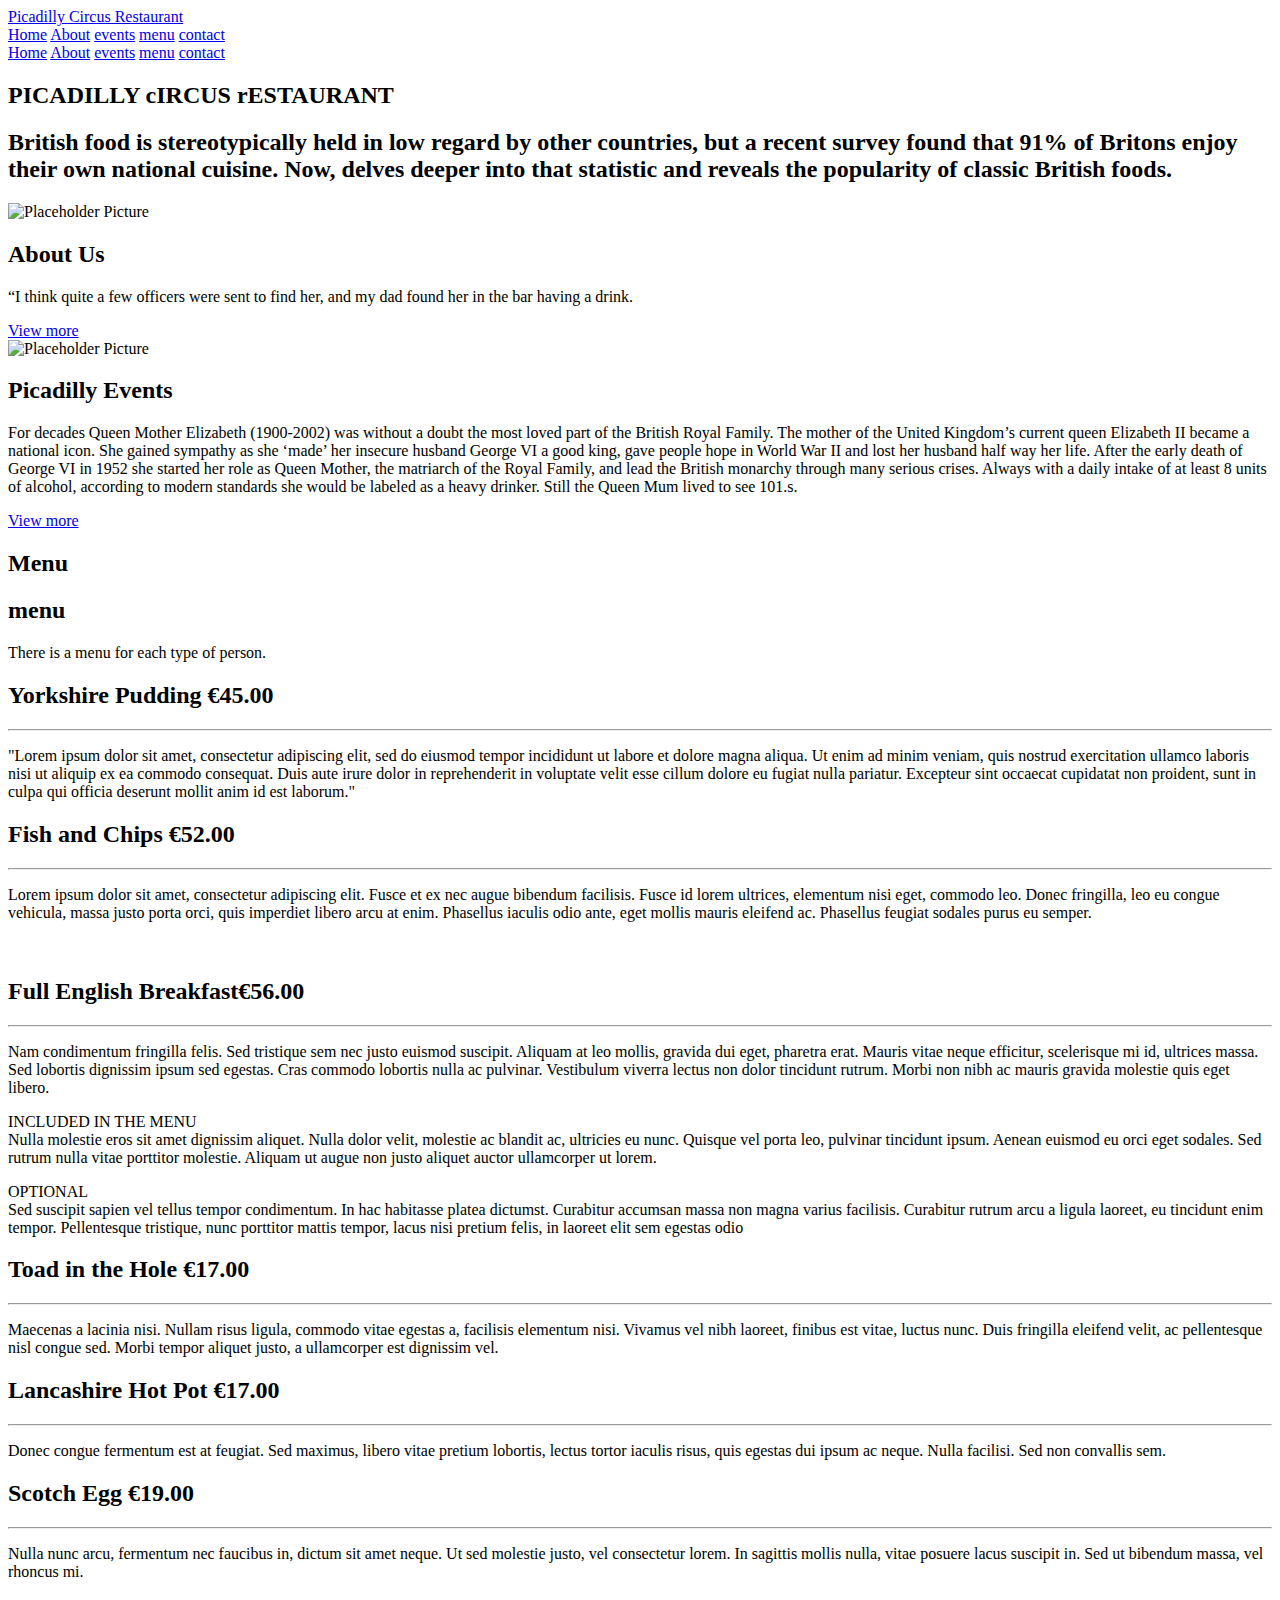
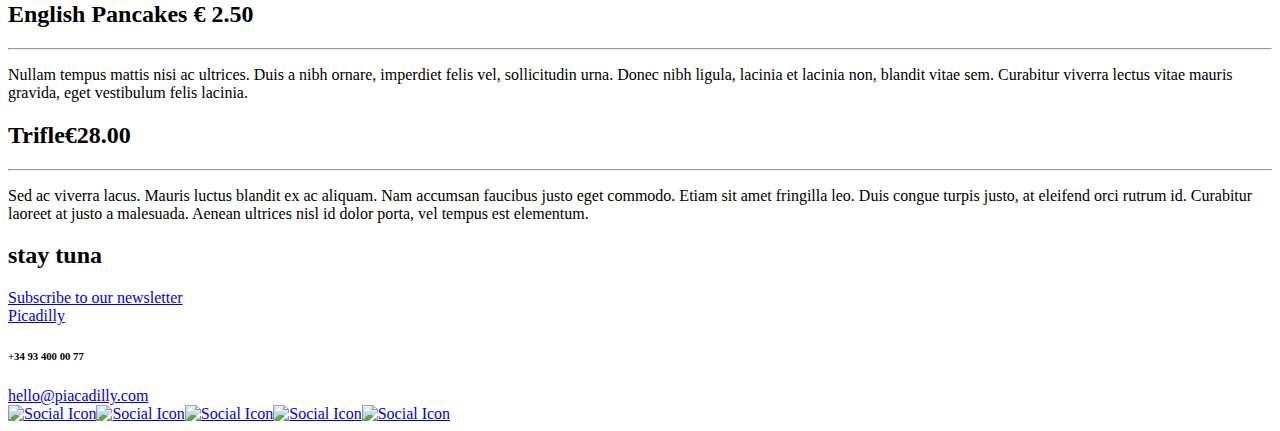
==== index.html @ 37674611 "Add files via upload" ====
<!DOCTYPE html>
<html>

<head>
  <meta charset="utf-8">
  <meta name="viewport" content="width=device-width,initial-scale=1">
  <meta name="generator" content="Site Designer Ragonba3">
  <title>Index</title>
  <link rel="stylesheet" href="css/foundation.min.css">
  <link rel="stylesheet" href="css/wireframe-theme.min.css">
  <script>document.createElement( "picture" );</script>
  <script class="picturefill" async="async" src="js/picturefill.min.js"></script>
  <link rel="stylesheet" href="css/main.css">
  <link rel="stylesheet" href="https://fonts.googleapis.com/css?family=Archivo:400,i%7CErica+One%7CJosefin+Sans%7CRoboto%7CWork+Sans">
</head>

<body class="no-js">
  <div class="container">
    <div class="container header">
      <div class="container menu-bar"><a class="link-text home-item-menu" href="index.html"><span class="text-link-text-1">Picadilly Circus Restaurant</span></a><a class="glyph menu-toggler" href="#" data-toggle="menu"><i class="coffeecup-icons-menu3"></i></a></div>
      <div class="container menu-wrapper mobile-menu" id="menu" data-toggler="show-menu">
        <a class="link-text menu-item" href="index.html" data-toggle="menu">Home</a>
        <a class="link-text menu-item" href="about.html" data-toggle="menu">About</a>
        <a class="link-text menu-item" href="events.html" data-toggle="menu">events</a>
        <a class="link-text menu-item" href="index.html#menu-kobe" data-toggle="menu">menu</a>
        <a class="link-text menu-item" href="contact.html" data-toggle="menu">contact</a>
      </div>
      <div class="container menu-wrapper desktop-menu" data-toggler="show-menu">
        <a class="link-text menu-item" href="index.html">Home</a>
        <a class="link-text menu-item" href="about.html">About</a>
        <a class="link-text menu-item" href="events.html">events</a>
        <a class="link-text menu-item" href="index.html#menu-kobe">menu</a>
        <a class="link-text menu-item" href="contact.html">contact</a>
      </div>
    </div>
  </div>
  <div class="container hero-container"></div>
  <div class="container container-1">
    <h2 class="heading-2"><span class="heading-text-1">PICADILLY cIRCUS rESTAURANT</span></h2>
    <h3></h3>
    <h2 class="subheading">British food is stereotypically held in low regard by other countries, but a recent survey found that 91% of Britons enjoy their own national cuisine. Now, delves deeper into that statistic and reveals the popularity of classic British foods.</h2>
  </div>
  <div class="container container-industrial-design" id="furniture"></div>
  <div class="container container-9">
    <div class="container row container-3">
      <div class="container columns small-12 medium-6 large-6">
        <div class="responsive-picture picture-1">
          <picture><img alt="Placeholder Picture" src="./images/IntroductionToWebDevelopment007.png"></picture>
        </div>
        <div class="container container-2">
          <h2 class="heading-3"><span class="heading-text-3">About Us</span></h2>
          <p class="paragraph paragraph-1">“I think quite a few officers were sent to find her, and my dad found her in the bar having a drink.</p>
          <div class="container container-5"><a class="link-button button-submit" href="about.html">View more</a></div>
        </div>
      </div>
      <div class="container columns small-12 medium-6 large-6 container-4">
        <div class="responsive-picture picture-1">
          <picture><img alt="Placeholder Picture" src="./images/IntroductionToWebDevelopment028.png"></picture>
        </div>
        <div class="container container-2">
          <h2 class="heading-3"><span class="heading-text-2">Picadilly Events</span></h2>
          <p class="paragraph paragraph-1">For decades Queen Mother Elizabeth (1900-2002) was without a doubt the most loved part of the British Royal Family. The mother of the United Kingdom’s current queen Elizabeth II became a national icon. She gained sympathy as she ‘made’ her insecure husband George VI a good king, gave people hope in World War II and lost her husband half way her life. After the early death of George VI in 1952 she started her role as Queen Mother, the matriarch of the Royal Family, and lead the British monarchy through many serious crises. Always with a daily intake of at least 8 units of alcohol, according to modern standards she would be labeled as a heavy drinker. Still the Queen Mum lived to see 101.s.</p>
          <div class="container container-5"><a class="link-button button-submit" href="events.html">View more</a></div>
        </div>
      </div>
    </div>
  </div>
  <div class="container container-personal" id="menu-kobe">
    <div class="container container-6">
      <h2 class="heading-1"><span class="heading-text-21">M</span>en<span class="heading-text-22">u</span></h2>
    </div>
  </div>
  <div class="container container-menu">
    <h2 class="title-section" id="heading-1"><span class="heading-text-24">menu</span></h2>
    <p class="paragraph subtitle-section">There is a menu for each type of person.</p>
    <div class="container">
      <div class="container sd-three-cols">
        <div class="container">
          <h2 class="menu-name">Yorkshire Pudding €45.00</h2>
          <div class="rule menu-rule">
            <hr>
          </div>
          <p class="paragraph paragraph-1">"Lorem ipsum dolor sit amet, consectetur adipiscing elit, sed do eiusmod tempor incididunt ut labore et dolore magna aliqua. Ut enim ad minim veniam, quis nostrud exercitation ullamco laboris nisi ut aliquip ex ea commodo consequat. Duis aute irure dolor in reprehenderit in voluptate velit esse cillum dolore eu fugiat nulla pariatur. Excepteur sint occaecat cupidatat non proident, sunt in culpa qui officia deserunt mollit anim id est laborum."</p>
        </div>
        <div class="container">
          <h2 class="menu-name">Fish and Chips €52.00</h2>
          <div class="rule menu-rule">
            <hr>
          </div>
          <p class="paragraph paragraph-1"> Lorem ipsum dolor sit amet, consectetur adipiscing elit. Fusce et ex nec augue bibendum facilisis. Fusce id lorem ultrices, elementum nisi eget, commodo leo. Donec fringilla, leo eu congue vehicula, massa justo porta orci, quis imperdiet libero arcu at enim. Phasellus iaculis odio ante, eget mollis mauris eleifend ac. Phasellus feugiat sodales purus eu semper.&nbsp;<br><br><br></p>
        </div>
        <div class="container">
          <h2 class="menu-name">Full English Breakfast€56.00</h2>
          <div class="rule menu-rule">
            <hr>
          </div>
          <p class="paragraph paragraph-1">Nam condimentum fringilla felis. Sed tristique sem nec justo euismod suscipit. Aliquam at leo mollis, gravida dui eget, pharetra erat. Mauris vitae neque efficitur, scelerisque mi id, ultrices massa. Sed lobortis dignissim ipsum sed egestas. Cras commodo lobortis nulla ac pulvinar. Vestibulum viverra lectus non dolor tincidunt rutrum. Morbi non nibh ac mauris gravida molestie quis eget libero.&nbsp;</p>
        </div>
      </div>
    </div>
    <div class="container container-7">
      <div class="container sd-two-cols">
        <div class="container">
          <p class="paragraph included-menu-text"><span class="paragraph-text-21">INCLUDED IN THE MENU<br></span>Nulla molestie eros sit amet dignissim aliquet. Nulla dolor velit, molestie ac blandit ac, ultricies eu nunc. Quisque vel porta leo, pulvinar tincidunt ipsum. Aenean euismod eu orci eget sodales. Sed rutrum nulla vitae porttitor molestie. Aliquam ut augue non justo aliquet auctor ullamcorper ut lorem. <br></p>
        </div>
        <div class="container">
          <p class="paragraph included-menu-text"><span class="paragraph-text-22">OPTIONAL<br></span>Sed suscipit sapien vel tellus tempor condimentum. In hac habitasse platea dictumst. Curabitur accumsan massa non magna varius facilisis. Curabitur rutrum arcu a ligula laoreet, eu tincidunt enim tempor. Pellentesque tristique, nunc porttitor mattis tempor, lacus nisi pretium felis, in laoreet elit sem egestas odio<br></p>
        </div>
      </div>
    </div>
    <div class="container" id="container-6">
      <div class="container sd-three-cols">
        <div class="container">
          <h2 class="menu-name">Toad in the Hole €17.00</h2>
          <div class="rule menu-rule">
            <hr>
          </div>
          <p class="paragraph paragraph-1">Maecenas a lacinia nisi. Nullam risus ligula, commodo vitae egestas a, facilisis elementum nisi. Vivamus vel nibh laoreet, finibus est vitae, luctus nunc. Duis fringilla eleifend velit, ac pellentesque nisl congue sed. Morbi tempor aliquet justo, a ullamcorper est dignissim vel. </p>
        </div>
        <div class="container">
          <h2 class="menu-name"><span class="heading-text-6"><span class="heading-text-8">Lancashire</span> <span class="heading-text-7">Hot</span> <span class="heading-text-9">Pot</span> €17.00</span></h2>
          <div class="rule menu-rule">
            <hr>
          </div>
          <p class="paragraph paragraph-1">Donec congue fermentum est at feugiat. Sed maximus, libero vitae pretium lobortis, lectus tortor iaculis risus, quis egestas dui ipsum ac neque. Nulla facilisi. Sed non convallis sem.</p>
        </div>
        <div class="container">
          <h2 class="menu-name">Scotch Egg €19.00</h2>
          <div class="rule menu-rule">
            <hr>
          </div>
          <p class="paragraph paragraph-1">Nulla nunc arcu, fermentum nec faucibus in, dictum sit amet neque. Ut sed molestie justo, vel consectetur lorem. In sagittis mollis nulla, vitae posuere lacus suscipit in. Sed ut bibendum massa, vel rhoncus mi. </p>
        </div>
      </div>
    </div>
    <div class="container" id="container-6-copy-1">
      <div class="container sd-three-cols">
        <div class="container">
          <h2 class="menu-name" id="heading-2"><span class="heading-text-23"><span class="heading-text-11">English Pancakes € </span><span class="heading-text-25">2.50</span></span></h2>
          <div class="rule menu-rule">
            <hr>
          </div>
          <p class="paragraph paragraph-1"> Nullam tempus mattis nisi ac ultrices. Duis a nibh ornare, imperdiet felis vel, sollicitudin urna. Donec nibh ligula, lacinia et lacinia non, blandit vitae sem. Curabitur viverra lectus vitae mauris gravida, eget vestibulum felis lacinia. </p>
        </div>
        <div class="container">
          <h2 class="menu-name" id="heading-3"><span class="heading-text-10">Trifle€28.00</span></h2>
          <div class="rule menu-rule">
            <hr>
          </div>
          <p class="paragraph paragraph-1">Sed ac viverra lacus. Mauris luctus blandit ex ac aliquam. Nam accumsan faucibus justo eget commodo. Etiam sit amet fringilla leo. Duis congue turpis justo, at eleifend orci rutrum id. Curabitur laoreet at justo a malesuada. Aenean ultrices nisl id dolor porta, vel tempus est elementum. </p>
        </div>
      </div>
    </div>
  </div>
  <div class="container"></div>
  <div class="container container-8">
    <h2 class="heading-1"><span class="heading-text-12">stay tuna</span></h2><a class="link-button button-find-us" href="contact.html"><span class="button-link-text-3"><span class="button-link-text-2"><span class="button-link-text-1">Subscribe to our newsletter</span></span></span></a>
  </div>
  <div class="container container-footer" id="footer">
    <div class="container row container-11">
      <div class="container columns small-12 medium-4 large-4 container-14"><a class="link-text home-item-menu" href="index.html">Picadilly</a></div>
      <div class="container columns small-12 medium-4 large-4 container-13">
        <h6 class="heading-phone">+34 93 400 00 77</h6>
        <a class="link-text footer-link" href="#">hello@piacadilly.com</a>
      </div>
      <div class="container columns small-12 medium-4 large-4 container-15">
        <div class="container container-16">
          <div class="container social-wrapper"><a href="#" target="_blank" class="social-image social-icon"><img class="facebook-icon" src="./socialicons/webicon-facebook.png" alt="Social Icon"></a><a href="#" target="_blank" class="social-image social-icon"><img class="twitter-icon" src="./socialicons/webicon-twitter.png" alt="Social Icon"></a><a href="#" target="_blank" class="social-image social-icon"><img class="linkedin-icon" src="./socialicons/webicon-linkedin.png" alt="Social Icon"></a><a href="#" target="_blank" class="social-image social-icon"><img class="instagram-icon" src="./socialicons/webicon-instagram.png" alt="Social Icon"></a><a href="#" target="_blank" class="social-image social-icon"><img class="vimeo-icon" src="./socialicons/webicon-vimeo.png" alt="Social Icon"></a></div>
        </div>
      </div>
    </div>
  </div>
  <div class="container sd-two-cols">
    <div class="container"></div>
    <div class="container"></div>
  </div>
  <div class="container sd-three-cols">
    <div class="container"></div>
    <div class="container"></div>
    <div class="container"></div>
  </div>
  <script src="js/jquery.min.js"></script>
  <script src="js/outofview.js"></script>
  <script src="js/what-input.min.js"></script>
  <script src="js/foundation.min.js"></script>
  <script>$(document).foundation();</script>
</body>

</html>
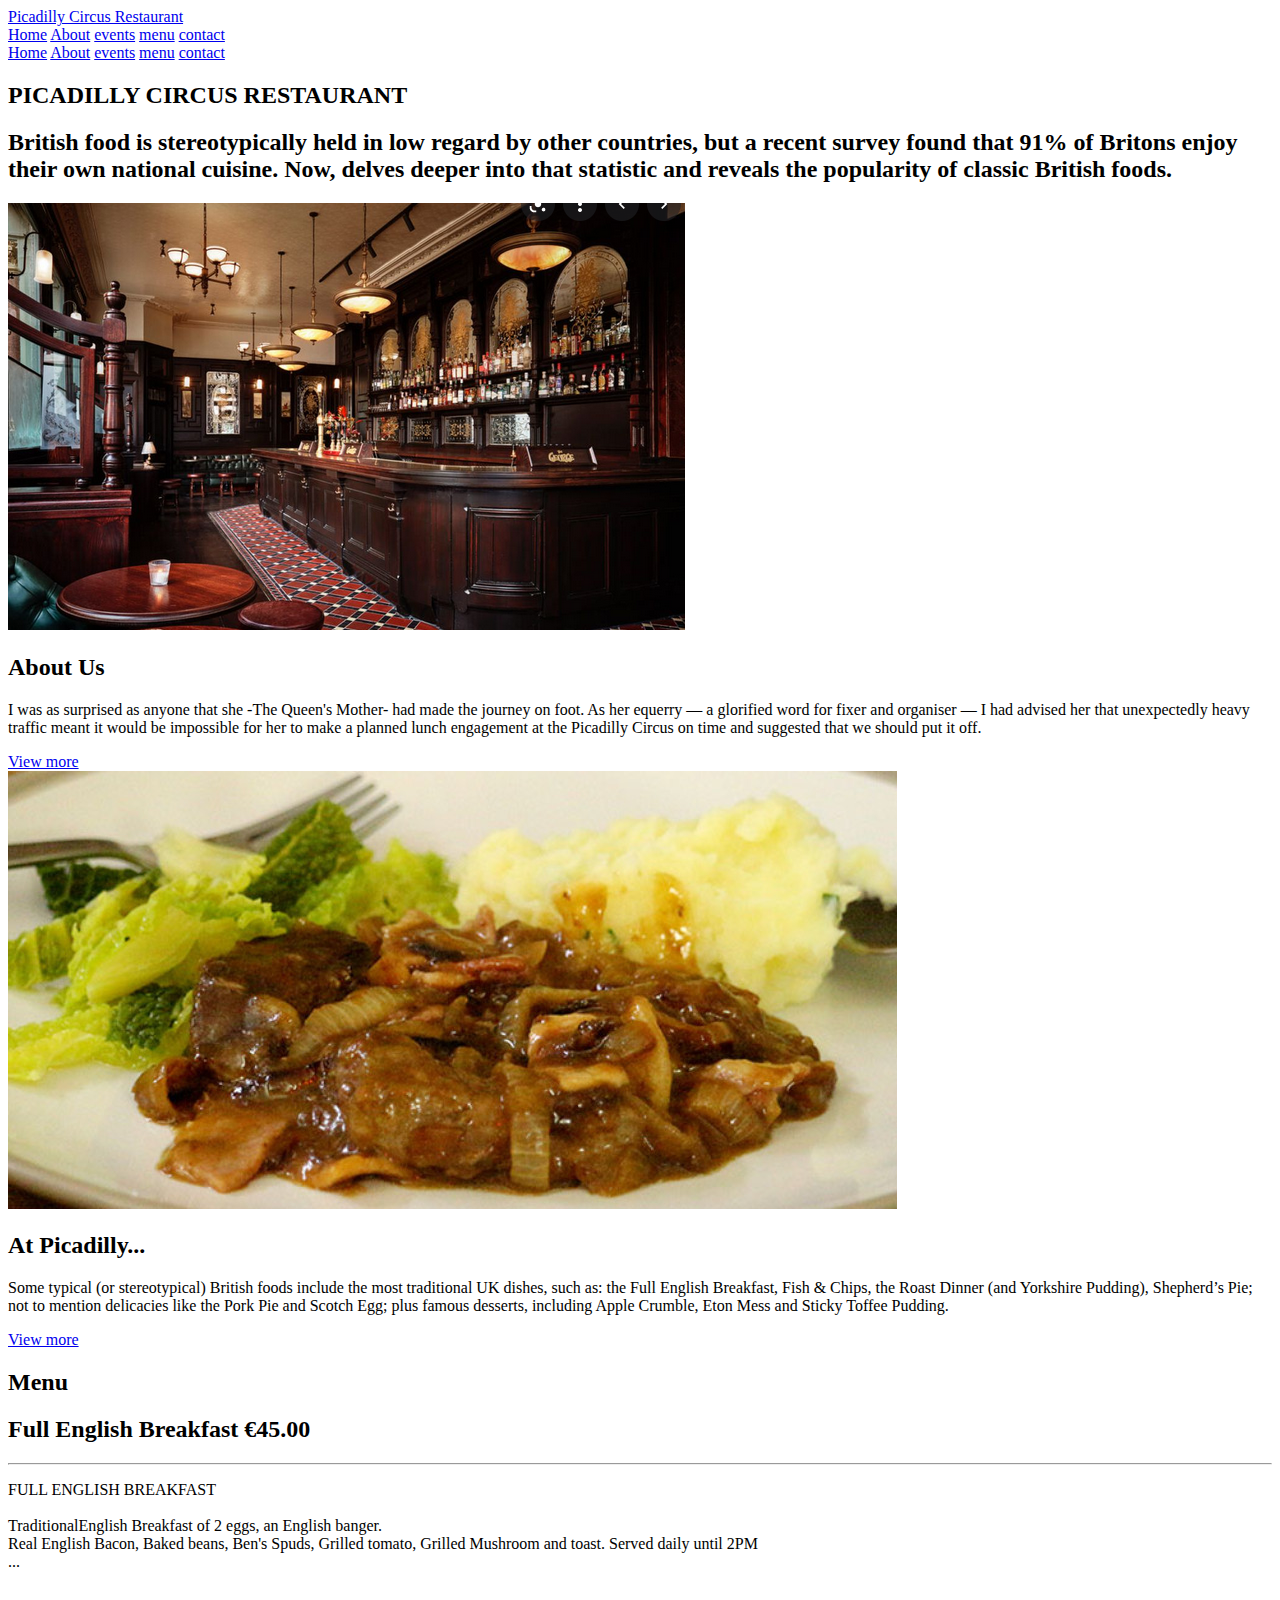
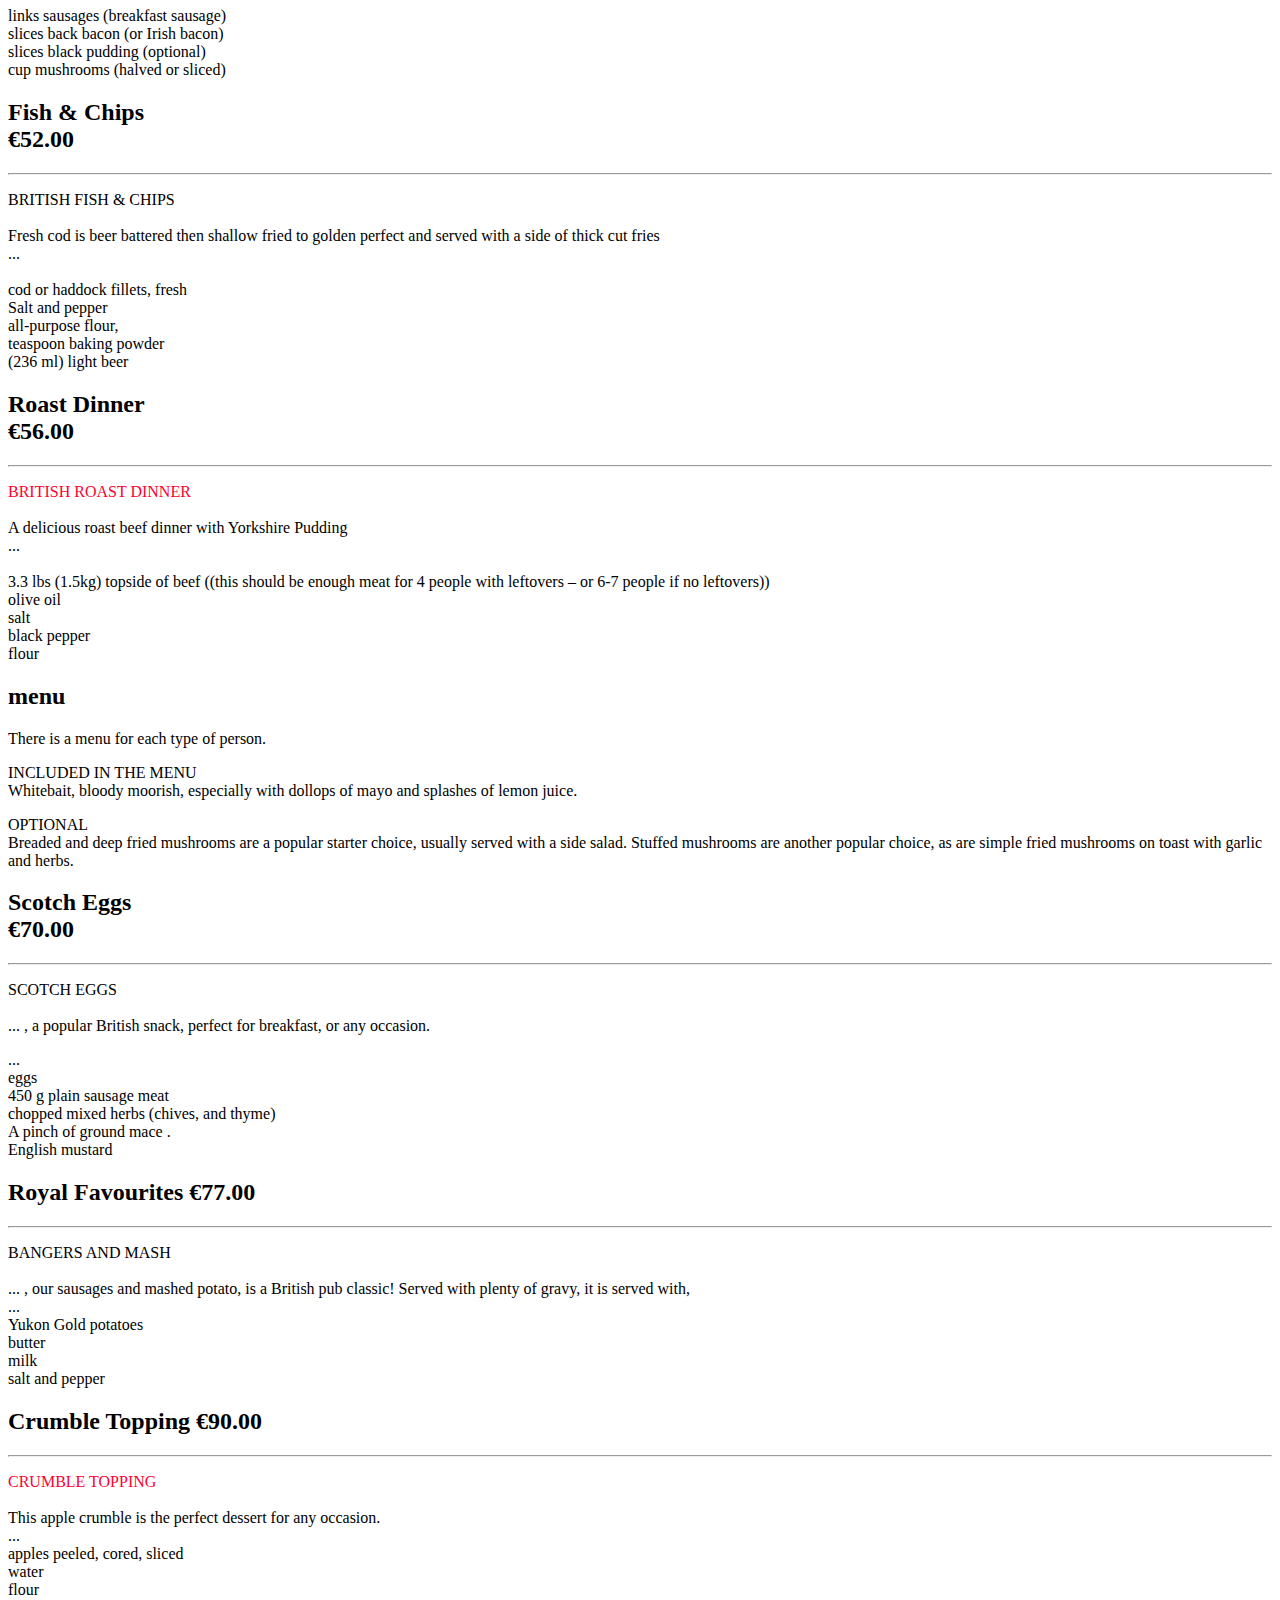
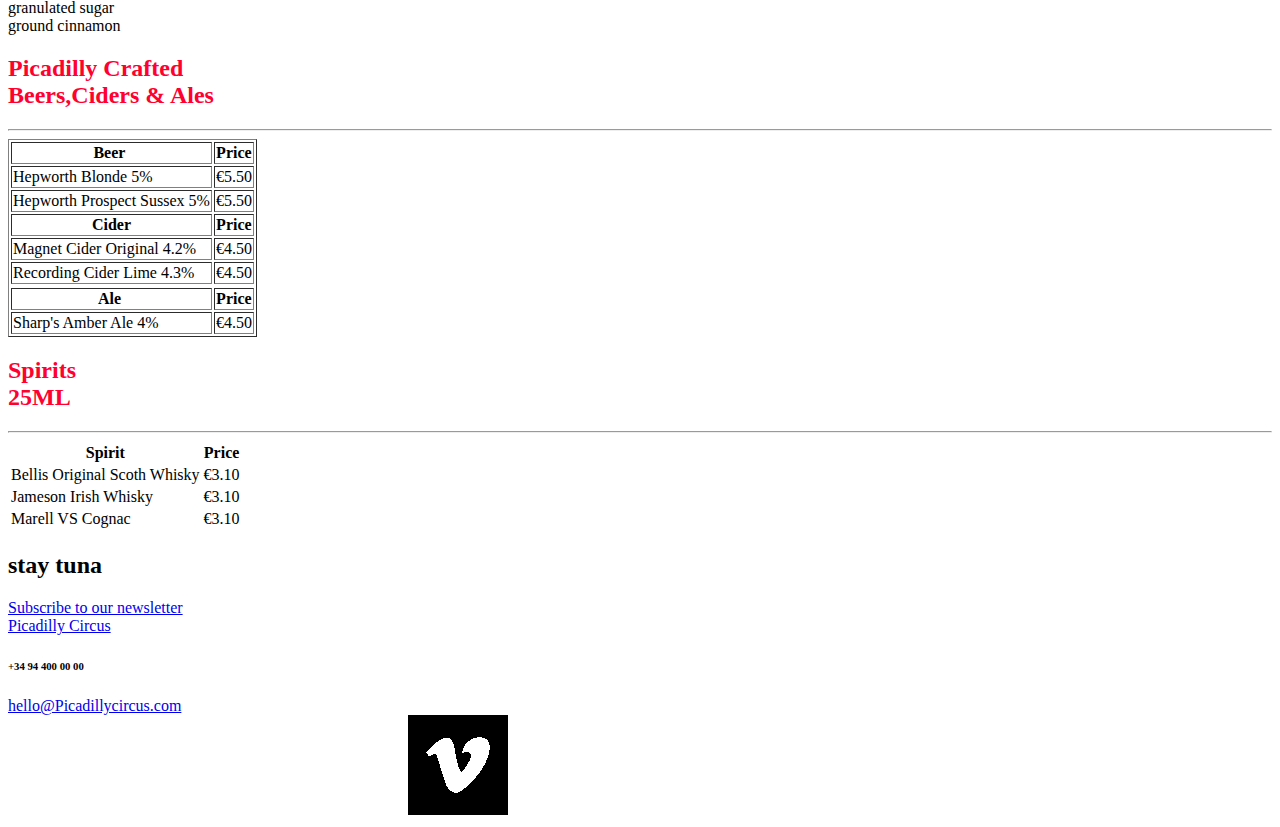
==== commit 3bb4fb1d: "Add files via upload" ====
--- a/index.html
+++ b/index.html
@@ -4,14 +4,14 @@
 <head>
   <meta charset="utf-8">
   <meta name="viewport" content="width=device-width,initial-scale=1">
-  <meta name="generator" content="Site Designer Ragonba3">
+  <meta name="generator" content="Site Designer ragonba3">
   <title>Index</title>
   <link rel="stylesheet" href="css/foundation.min.css">
   <link rel="stylesheet" href="css/wireframe-theme.min.css">
   <script>document.createElement( "picture" );</script>
   <script class="picturefill" async="async" src="js/picturefill.min.js"></script>
   <link rel="stylesheet" href="css/main.css">
-  <link rel="stylesheet" href="https://fonts.googleapis.com/css?family=Archivo:400,i%7CErica+One%7CJosefin+Sans%7CRoboto%7CWork+Sans">
+  <link rel="stylesheet" href="https://fonts.googleapis.com/css?family=Archivo%7CChela+One%7CErica+One%7CJosefin+Sans%7CRoboto%7CWork+Sans">
 </head>
 
 <body class="no-js">
@@ -22,25 +22,25 @@
         <a class="link-text menu-item" href="index.html" data-toggle="menu">Home</a>
         <a class="link-text menu-item" href="about.html" data-toggle="menu">About</a>
         <a class="link-text menu-item" href="events.html" data-toggle="menu">events</a>
-        <a class="link-text menu-item" href="index.html#menu-kobe" data-toggle="menu">menu</a>
+        <a class="link-text menu-item" href="index.html#menu-picadilly" data-toggle="menu">menu</a>
         <a class="link-text menu-item" href="contact.html" data-toggle="menu">contact</a>
       </div>
       <div class="container menu-wrapper desktop-menu" data-toggler="show-menu">
         <a class="link-text menu-item" href="index.html">Home</a>
         <a class="link-text menu-item" href="about.html">About</a>
         <a class="link-text menu-item" href="events.html">events</a>
-        <a class="link-text menu-item" href="index.html#menu-kobe">menu</a>
+        <a class="link-text menu-item" href="index.html#menu-picadilly">menu</a>
         <a class="link-text menu-item" href="contact.html">contact</a>
       </div>
     </div>
   </div>
   <div class="container hero-container"></div>
   <div class="container container-1">
-    <h2 class="heading-2"><span class="heading-text-1">PICADILLY cIRCUS rESTAURANT</span></h2>
+    <h2 class="heading-2">PICADILLY CIRCUS RESTAURANT</h2>
     <h3></h3>
     <h2 class="subheading">British food is stereotypically held in low regard by other countries, but a recent survey found that 91% of Britons enjoy their own national cuisine. Now, delves deeper into that statistic and reveals the popularity of classic British foods.</h2>
   </div>
-  <div class="container container-industrial-design" id="furniture"></div>
+  <div class="container container-industrial-design" id="drinks"></div>
   <div class="container container-9">
     <div class="container row container-3">
       <div class="container columns small-12 medium-6 large-6">
@@ -48,124 +48,202 @@
           <picture><img alt="Placeholder Picture" src="./images/IntroductionToWebDevelopment007.png"></picture>
         </div>
         <div class="container container-2">
-          <h2 class="heading-3"><span class="heading-text-3">About Us</span></h2>
-          <p class="paragraph paragraph-1">“I think quite a few officers were sent to find her, and my dad found her in the bar having a drink.</p>
+          <h2 class="heading-3">About Us</h2>
+          <p class="paragraph paragraph-1">I was as surprised as anyone that she -The Queen's Mother- had made the journey on foot. As her equerry — a glorified word for fixer and organiser — I had advised her that unexpectedly heavy traffic meant it would be impossible for her to make a planned lunch engagement at the Picadilly Circus on time and suggested that we should put it off.</p>
           <div class="container container-5"><a class="link-button button-submit" href="about.html">View more</a></div>
         </div>
       </div>
       <div class="container columns small-12 medium-6 large-6 container-4">
         <div class="responsive-picture picture-1">
-          <picture><img alt="Placeholder Picture" src="./images/IntroductionToWebDevelopment028.png"></picture>
+          <picture><img alt="Placeholder Picture" src="./images/IntroductionToWebDevelopment208.jpg"></picture>
         </div>
         <div class="container container-2">
-          <h2 class="heading-3"><span class="heading-text-2">Picadilly Events</span></h2>
-          <p class="paragraph paragraph-1">For decades Queen Mother Elizabeth (1900-2002) was without a doubt the most loved part of the British Royal Family. The mother of the United Kingdom’s current queen Elizabeth II became a national icon. She gained sympathy as she ‘made’ her insecure husband George VI a good king, gave people hope in World War II and lost her husband half way her life. After the early death of George VI in 1952 she started her role as Queen Mother, the matriarch of the Royal Family, and lead the British monarchy through many serious crises. Always with a daily intake of at least 8 units of alcohol, according to modern standards she would be labeled as a heavy drinker. Still the Queen Mum lived to see 101.s.</p>
+          <h2 class="heading-3">At Picadilly...</h2>
+          <p class="paragraph paragraph-1">Some typical (or stereotypical) British foods include the most traditional UK dishes, such as: the Full English Breakfast, Fish &amp; Chips, the Roast Dinner (and Yorkshire Pudding), Shepherd’s Pie; not to mention delicacies like the Pork Pie and Scotch Egg; plus famous desserts, including Apple Crumble, Eton Mess and Sticky Toffee Pudding.</p>
           <div class="container container-5"><a class="link-button button-submit" href="events.html">View more</a></div>
         </div>
       </div>
     </div>
   </div>
-  <div class="container container-personal" id="menu-kobe">
+  <div class="container container-personal" id="menu-picadilly">
     <div class="container container-6">
-      <h2 class="heading-1"><span class="heading-text-21">M</span>en<span class="heading-text-22">u</span></h2>
+      <h2 class="heading-1"><span class="heading-text-7">M</span>en<span class="heading-text-8">u</span></h2>
+    </div>
+  </div>
+  <div class="container sd-three-cols">
+    <div class="container">
+      <h2 class="menu-name">Full English Breakfast €45.00</h2>
+      <div class="rule menu-rule">
+        <hr>
+      </div>
+      <p class="paragraph paragraph-1"><span class="paragraph-text-36"><span class="paragraph-text-38">FULL </span>ENGLISH <span class="paragraph-text-39">BREAKFAST</span></span><br><br>TraditionalEnglish Breakfast of 2 eggs, an English banger.<br>Real English Bacon, Baked beans, Ben's Spuds, Grilled tomato, Grilled Mushroom and toast. Served daily until 2PM<br>...<br><br>&nbsp;<br>links sausages (breakfast sausage)<br>slices back bacon (or Irish bacon)<br>slices black pudding (optional)<br>cup mushrooms (halved or sliced)</p>
+    </div>
+    <div class="container">
+      <h2 class="menu-name">Fish &amp; Chips <br>€52.00</h2>
+      <div class="rule menu-rule">
+        <hr>
+      </div>
+      <p class="paragraph paragraph-1"><span class="paragraph-text-3">B<span class="paragraph-text-37">RITISH FISH &amp; CHIPS</span></span><br><br>Fresh cod is beer battered then shallow fried to golden perfect and served with a side of thick cut fries&nbsp;<br>...<br><br>cod or haddock fillets, fresh<br> Salt and pepper<br>all-purpose flour,&nbsp;<br>teaspoon baking powder<br>(236 ml) light beer&nbsp;</p>
+    </div>
+    <div class="container">
+      <h2 class="menu-name">Roast Dinner <br>€56.00</h2>
+      <div class="rule menu-rule">
+        <hr>
+      </div>
+      <p class="paragraph paragraph-1">
+        <font color="#ff002f" class="paragraph-text-6">BRITISH ROAST DINNER</font><br><br>A delicious roast beef dinner with Yorkshire Pudding<br>...<br><br> 3.3 lbs (1.5kg) topside of beef ((this should be enough meat for 4 people with leftovers – or 6-7 people if no leftovers))<br>olive oil<br>salt<br>black pepper<br>flour
+      </p>
     </div>
   </div>
   <div class="container container-menu">
-    <h2 class="title-section" id="heading-1"><span class="heading-text-24">menu</span></h2>
+    <h2 class="title-section" id="heading-1"><span class="heading-text-9">menu</span></h2>
     <p class="paragraph subtitle-section">There is a menu for each type of person.</p>
-    <div class="container">
-      <div class="container sd-three-cols">
-        <div class="container">
-          <h2 class="menu-name">Yorkshire Pudding €45.00</h2>
-          <div class="rule menu-rule">
-            <hr>
-          </div>
-          <p class="paragraph paragraph-1">"Lorem ipsum dolor sit amet, consectetur adipiscing elit, sed do eiusmod tempor incididunt ut labore et dolore magna aliqua. Ut enim ad minim veniam, quis nostrud exercitation ullamco laboris nisi ut aliquip ex ea commodo consequat. Duis aute irure dolor in reprehenderit in voluptate velit esse cillum dolore eu fugiat nulla pariatur. Excepteur sint occaecat cupidatat non proident, sunt in culpa qui officia deserunt mollit anim id est laborum."</p>
-        </div>
-        <div class="container">
-          <h2 class="menu-name">Fish and Chips €52.00</h2>
-          <div class="rule menu-rule">
-            <hr>
-          </div>
-          <p class="paragraph paragraph-1"> Lorem ipsum dolor sit amet, consectetur adipiscing elit. Fusce et ex nec augue bibendum facilisis. Fusce id lorem ultrices, elementum nisi eget, commodo leo. Donec fringilla, leo eu congue vehicula, massa justo porta orci, quis imperdiet libero arcu at enim. Phasellus iaculis odio ante, eget mollis mauris eleifend ac. Phasellus feugiat sodales purus eu semper.&nbsp;<br><br><br></p>
-        </div>
-        <div class="container">
-          <h2 class="menu-name">Full English Breakfast€56.00</h2>
-          <div class="rule menu-rule">
-            <hr>
-          </div>
-          <p class="paragraph paragraph-1">Nam condimentum fringilla felis. Sed tristique sem nec justo euismod suscipit. Aliquam at leo mollis, gravida dui eget, pharetra erat. Mauris vitae neque efficitur, scelerisque mi id, ultrices massa. Sed lobortis dignissim ipsum sed egestas. Cras commodo lobortis nulla ac pulvinar. Vestibulum viverra lectus non dolor tincidunt rutrum. Morbi non nibh ac mauris gravida molestie quis eget libero.&nbsp;</p>
-        </div>
-      </div>
-    </div>
+    <div class="container"></div>
     <div class="container container-7">
       <div class="container sd-two-cols">
         <div class="container">
-          <p class="paragraph included-menu-text"><span class="paragraph-text-21">INCLUDED IN THE MENU<br></span>Nulla molestie eros sit amet dignissim aliquet. Nulla dolor velit, molestie ac blandit ac, ultricies eu nunc. Quisque vel porta leo, pulvinar tincidunt ipsum. Aenean euismod eu orci eget sodales. Sed rutrum nulla vitae porttitor molestie. Aliquam ut augue non justo aliquet auctor ullamcorper ut lorem. <br></p>
-        </div>
-        <div class="container">
-          <p class="paragraph included-menu-text"><span class="paragraph-text-22">OPTIONAL<br></span>Sed suscipit sapien vel tellus tempor condimentum. In hac habitasse platea dictumst. Curabitur accumsan massa non magna varius facilisis. Curabitur rutrum arcu a ligula laoreet, eu tincidunt enim tempor. Pellentesque tristique, nunc porttitor mattis tempor, lacus nisi pretium felis, in laoreet elit sem egestas odio<br></p>
+          <p class="paragraph included-menu-text"><span class="paragraph-text-8">INCLUDED IN THE MENU</span><br>Whitebait, bloody moorish, especially with dollops of mayo and splashes of lemon juice.</p>
+        </div>
+        <div class="container">
+          <p class="paragraph included-menu-text"><span class="paragraph-text-9">OPTIONAL</span><br>Breaded and deep fried mushrooms are a popular starter choice, usually served with a side salad. Stuffed mushrooms are another popular choice, as are simple fried mushrooms on toast with garlic and herbs. <br></p>
         </div>
       </div>
     </div>
     <div class="container" id="container-6">
       <div class="container sd-three-cols">
         <div class="container">
-          <h2 class="menu-name">Toad in the Hole €17.00</h2>
-          <div class="rule menu-rule">
-            <hr>
-          </div>
-          <p class="paragraph paragraph-1">Maecenas a lacinia nisi. Nullam risus ligula, commodo vitae egestas a, facilisis elementum nisi. Vivamus vel nibh laoreet, finibus est vitae, luctus nunc. Duis fringilla eleifend velit, ac pellentesque nisl congue sed. Morbi tempor aliquet justo, a ullamcorper est dignissim vel. </p>
-        </div>
-        <div class="container">
-          <h2 class="menu-name"><span class="heading-text-6"><span class="heading-text-8">Lancashire</span> <span class="heading-text-7">Hot</span> <span class="heading-text-9">Pot</span> €17.00</span></h2>
-          <div class="rule menu-rule">
-            <hr>
-          </div>
-          <p class="paragraph paragraph-1">Donec congue fermentum est at feugiat. Sed maximus, libero vitae pretium lobortis, lectus tortor iaculis risus, quis egestas dui ipsum ac neque. Nulla facilisi. Sed non convallis sem.</p>
-        </div>
-        <div class="container">
-          <h2 class="menu-name">Scotch Egg €19.00</h2>
-          <div class="rule menu-rule">
-            <hr>
-          </div>
-          <p class="paragraph paragraph-1">Nulla nunc arcu, fermentum nec faucibus in, dictum sit amet neque. Ut sed molestie justo, vel consectetur lorem. In sagittis mollis nulla, vitae posuere lacus suscipit in. Sed ut bibendum massa, vel rhoncus mi. </p>
+          <h2 class="menu-name">Scotch Eggs <br>€70.00</h2>
+          <div class="rule menu-rule">
+            <hr>
+          </div>
+          <p class="paragraph paragraph-1"><span class="paragraph-text-7">SCOTCH EGGS</span><br>
+            <br>
+            ... , a popular British snack, perfect for   breakfast, or any occasion.  &nbsp;</p>
+          <p class="paragraph paragraph-1">...<br>
+            eggs<br>
+            450 g plain sausage meat<br>
+            chopped mixed herbs (chives, and thyme)<br>
+            A pinch of ground mace .<br>
+          English mustard</p>
+        </div>
+        <div class="container">
+          <h2 class="menu-name">Royal Favourites €77.00</h2>
+          <div class="rule menu-rule">
+            <hr>
+          </div>
+          <p class="paragraph paragraph-1"><span class="paragraph-text-10">BANGERS AND MASH</span><br><br>... , our sausages and mashed potato, is a British pub classic! Served with plenty of gravy, it is served with,<br> ...<br>Yukon Gold potatoes&nbsp;<br>butter&nbsp;<br>milk<br> salt and pepper</p>
+        </div>
+        <div class="container">
+          <h2 class="menu-name">Crumble Topping €90.00</h2>
+          <div class="rule menu-rule">
+            <hr>
+          </div>
+          <p class="paragraph paragraph-1">
+            <font color="#ff002f" class="paragraph-text-11">CRUMBLE TOPPING</font><br><br>This apple crumble is the perfect dessert for any occasion.&nbsp;<br> ...<br>apples peeled, cored, sliced<br>water<br>flour<br>granulated sugar<br>ground cinnamon
+          </p>
         </div>
       </div>
     </div>
     <div class="container" id="container-6-copy-1">
       <div class="container sd-three-cols">
         <div class="container">
-          <h2 class="menu-name" id="heading-2"><span class="heading-text-23"><span class="heading-text-11">English Pancakes € </span><span class="heading-text-25">2.50</span></span></h2>
-          <div class="rule menu-rule">
-            <hr>
-          </div>
-          <p class="paragraph paragraph-1"> Nullam tempus mattis nisi ac ultrices. Duis a nibh ornare, imperdiet felis vel, sollicitudin urna. Donec nibh ligula, lacinia et lacinia non, blandit vitae sem. Curabitur viverra lectus vitae mauris gravida, eget vestibulum felis lacinia. </p>
-        </div>
-        <div class="container">
-          <h2 class="menu-name" id="heading-3"><span class="heading-text-10">Trifle€28.00</span></h2>
-          <div class="rule menu-rule">
-            <hr>
-          </div>
-          <p class="paragraph paragraph-1">Sed ac viverra lacus. Mauris luctus blandit ex ac aliquam. Nam accumsan faucibus justo eget commodo. Etiam sit amet fringilla leo. Duis congue turpis justo, at eleifend orci rutrum id. Curabitur laoreet at justo a malesuada. Aenean ultrices nisl id dolor porta, vel tempus est elementum. </p>
+          <h2 class="menu-name" id="heading-2">
+            <font color="#ff002f">Picadilly Crafted&nbsp;<br>Beers,Ciders &amp; Ales</font>
+          </h2>
+          <div class="rule menu-rule">
+            <hr>
+          </div>
+			<table align=""border="1">
+			 <thead>
+        <tr>
+          <th>Beer&nbsp;</th>
+          <th>Price</th>
+      </tr>
+    </thead>
+    <tbody>
+        <tr>
+          <td>Hepworth Blonde 5%</td>
+          <td>€5.50</td>
+        </tr>
+        <tr>
+          <td>Hepworth Prospect Sussex 5%</td>
+          <td>€5.50</td>
+        </tr>
+		<thead>
+		<tr>
+          <th>Cider</th>
+          <th>Price</th>
+      </tr></thead>
+        <tr>
+          <td>Magnet Cider Original 4.2%</td>
+          <td>€4.50</td>
+        </tr>
+        <tr>
+          <td>Recording Cider Lime 4.3%</td>
+          <td>€4.50</td>
+        </tr>
+		<tr><thead>
+          <th>Ale&nbsp;</th>
+          <th>Price</th>
+      </tr></thead>
+		<tr>
+          <td>Sharp's Amber Ale 4%</td>
+          <td>€4.50</td>
+        </tr>
+    </tbody>
+    </table>
+			
+          
+          </div>
+        <div class="container">
+          <h2 class="menu-name" id="heading-3-copy-1">
+            <font color="#ff002f">Spirits <br>25ML</font>
+          </h2>
+          <div class="rule menu-rule">
+            <hr>
+			  <table>
+        <thead>
+        <tr>
+          <th>Spirit</th>
+          <th>Price</th>
+      </tr>
+    </thead>
+    <tbody>
+        <tr>
+          <td>Bellis Original Scoth Whisky</td>
+          <td>€3.10</td>
+        </tr>
+        <tr>
+          <td>Jameson Irish Whisky</td>
+          <td>€3.10</td>
+        </tr>
+        <tr>
+          <td>Marell VS Cognac</td>
+          <td>€3.10</td>
+        <tr></tr>
+    <body></body>
+</table>
+          </div>
+          
         </div>
       </div>
     </div>
   </div>
   <div class="container"></div>
   <div class="container container-8">
-    <h2 class="heading-1"><span class="heading-text-12">stay tuna</span></h2><a class="link-button button-find-us" href="contact.html"><span class="button-link-text-3"><span class="button-link-text-2"><span class="button-link-text-1">Subscribe to our newsletter</span></span></span></a>
+    <h2 class="heading-1"><span class="heading-text-12"><span class="heading-text-12" id="heading-text-1"><span class="heading-text-10">sta</span>y <span class="heading-text-11">tuna</span></span></span></h2><a class="link-button button-find-us" href="contact.html" title="">Subscribe to our newsletter</a>
   </div>
   <div class="container container-footer" id="footer">
     <div class="container row container-11">
-      <div class="container columns small-12 medium-4 large-4 container-14"><a class="link-text home-item-menu" href="index.html">Picadilly</a></div>
+      <div class="container columns small-12 medium-4 large-4 container-14"><a class="link-text home-item-menu" href="index.html">Picadilly Circus</a></div>
       <div class="container columns small-12 medium-4 large-4 container-13">
-        <h6 class="heading-phone">+34 93 400 00 77</h6>
-        <a class="link-text footer-link" href="#">hello@piacadilly.com</a>
+        <h6 class="heading-phone">+34 94 400 00 00</h6>
+        <a class="link-text footer-link" href="#">hello@Picadillycircus.com</a>
+        
       </div>
       <div class="container columns small-12 medium-4 large-4 container-15">
         <div class="container container-16">
-          <div class="container social-wrapper"><a href="#" target="_blank" class="social-image social-icon"><img class="facebook-icon" src="./socialicons/webicon-facebook.png" alt="Social Icon"></a><a href="#" target="_blank" class="social-image social-icon"><img class="twitter-icon" src="./socialicons/webicon-twitter.png" alt="Social Icon"></a><a href="#" target="_blank" class="social-image social-icon"><img class="linkedin-icon" src="./socialicons/webicon-linkedin.png" alt="Social Icon"></a><a href="#" target="_blank" class="social-image social-icon"><img class="instagram-icon" src="./socialicons/webicon-instagram.png" alt="Social Icon"></a><a href="#" target="_blank" class="social-image social-icon"><img class="vimeo-icon" src="./socialicons/webicon-vimeo.png" alt="Social Icon"></a></div>
+          <div class="container social-wrapper"><a href="#" target="_blank" class="social-image social-icon"><img class="facebook-icon" src="./socialicons/webicon-facebook.png" alt="Social Icon"></a><a href="#" target="_blank" class="social-image social-icon"><img class="twitter-icon" src="./socialicons/webicon-twitter.png" alt="Social Icon"></a><a href="#" target="_blank" class="social-image social-icon"><img class="linkedin-icon" src="./socialicons/webicon-linkedin.png" alt="Social Icon"></a><a href="#" target="_blank" class="social-image social-icon"><img class="instagram-icon" src="./socialicons/webicon-instagram.png" alt="Social Icon"></a><a href="contact.html" target="_blank" class="social-image social-icon"><img class="vimeo-icon" src="./socialicons/webicon-vimeo.png" alt="Social Icon"></a></div>
         </div>
       </div>
     </div>
